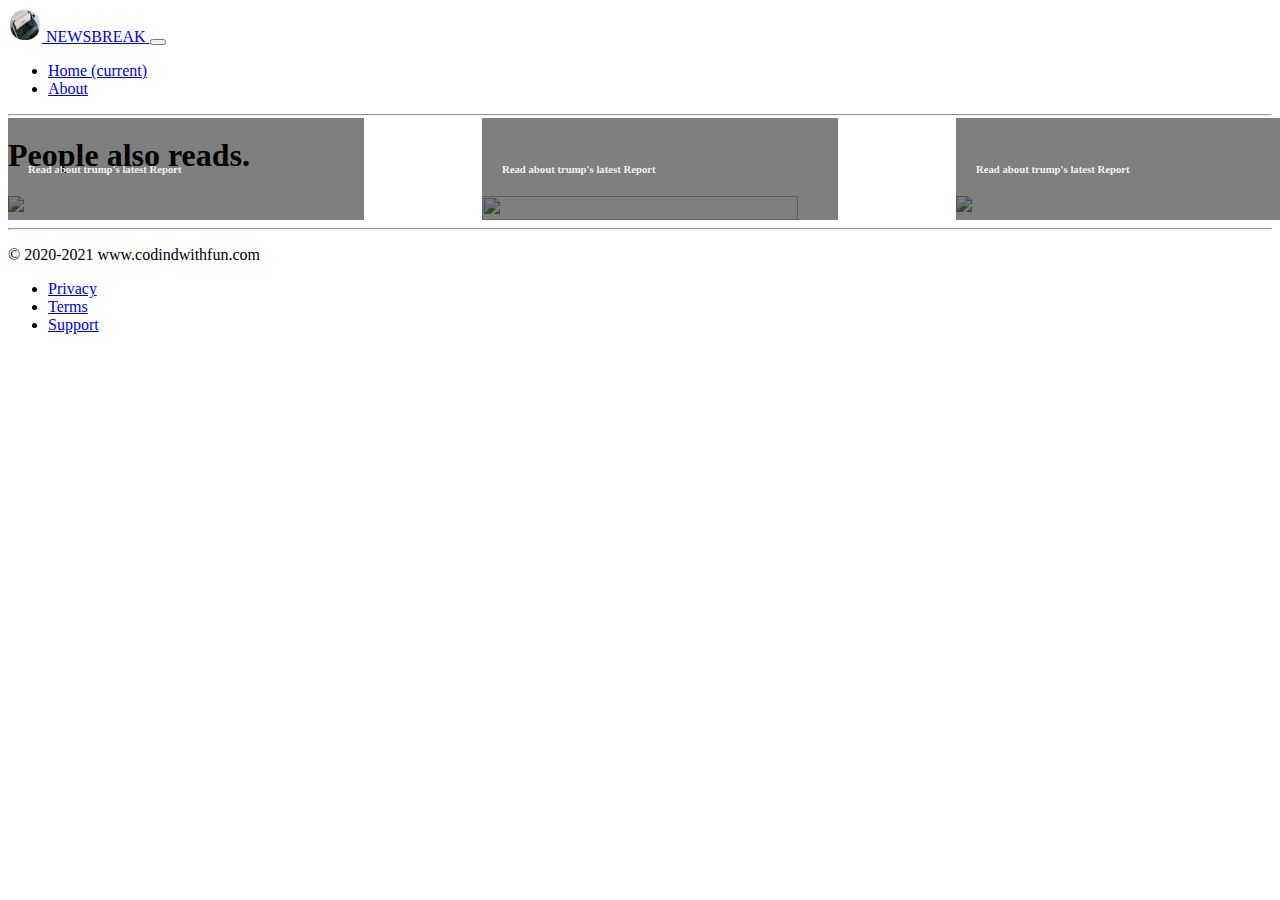
==== html/bbc.html @ 7074aed8 "also read row introduced" ====
<!doctype html>
<html lang="en">

<head>
    <!-- Required meta tags -->
    <meta charset="utf-8">
    <meta name="viewport" content="width=device-width, initial-scale=1, shrink-to-fit=no">

    <!-- Bootstrap CSS -->
    <link rel="stylesheet" href="https://cdn.jsdelivr.net/npm/bootstrap@4.5.3/dist/css/bootstrap.min.css"
        integrity="sha384-TX8t27EcRE3e/ihU7zmQxVncDAy5uIKz4rEkgIXeMed4M0jlfIDPvg6uqKI2xXr2" crossorigin="anonymous">
    <link rel="stylesheet" href="../css/index.css">
    <title>Breaking News</title>
</head>

<body>
    <nav class="navbar navbar-expand-md navbar-dark bg-dark">

        <a class="navbar-brand" href="#">
            <img class="logo" src="../logo.jpg" width="30" height="30" class="d-inline-block align-top" alt=""
                loading="lazy">
            <span class="first-logo">NEWS</span><span class="second-logo">BREAK</span>
        </a>
        <button class="navbar-toggler" type="button" data-toggle="collapse" data-target="#navbarSupportedContent"
            aria-controls="navbarSupportedContent" aria-expanded="false" aria-label="Toggle navigation">
            <span class="navbar-toggler-icon"></span>
        </button>

        <div class="collapse navbar-collapse" id="navbarSupportedContent">
            <ul class="navbar-nav mr-auto">
                <li class="nav-item active">
                    <a class="nav-link" href="../index.html">Home <span class="sr-only">(current)</span></a>
                </li>
                <li class="nav-item">
                    <a class="nav-link" href="#">About</a>
                </li>
            </ul>
            <!-- <form class="form-inline my-2 my-lg-0">
                <input class="form-control mr-sm-2" type="search" placeholder="Search" aria-label="Search">
                <button class="btn btn-outline-success my-2 my-sm-0" type="submit">Search</button>
            </form> -->
        </div>
    </nav>

    <div class="container my-4">
        <div id="news-container">
        </div>
    </div>

    <hr>
    <div class="container ">
        <div>
            <h1 class="alos-read mt-2">People also reads.</h1>
        </div>
        <div class="also-liked ">
            <div class="also-read-card"><a href="/html/trump.html">
                <img src="trump.PNG" style="width:100%;">
                <div class="also-read-card-text">
                    <h6 class=" text-left">Read about trump's latest Report</h6>
                </div></a>
            </div>
            <div class="also-read-card"><a  href="/html/bitcoin.html">
                <img src="bitcoin.jpg" style="width:100%;height: 100%;">
                <div class="also-read-card-text">
                    <h6 class=" text-left">Read about trump's latest Report</h6>
                </div></a>
            </div>
            <div class="also-read-card"><a  href="/html/bbc.html">
                <img src="bbc-image.png" style="width:100%;">
                <div class="also-read-card-text">
                    <h6 class=" text-left">Read about trump's latest Report</h6>
                </div></a>
            </div>
        </div>
    </div>

    <hr>
    <div class="container-fulid">
        <footer class="  text-muted text-center text-small">
            <p class="mb-1">© 2020-2021 www.codindwithfun.com</p>
            <ul class="list-inline">
                <li class="list-inline-item"><a href="#">Privacy</a></li>
                <li class="list-inline-item"><a href="#">Terms</a></li>
                <li class="list-inline-item"><a href="#">Support</a></li>
            </ul>
        </footer>
    </div>
    <!-- Option 1: jQuery and Bootstrap Bundle (includes Popper) -->
    <script src="https://code.jquery.com/jquery-3.5.1.slim.min.js"
        integrity="sha384-DfXdz2htPH0lsSSs5nCTpuj/zy4C+OGpamoFVy38MVBnE+IbbVYUew+OrCXaRkfj"
        crossorigin="anonymous"></script>
    <script src="https://cdn.jsdelivr.net/npm/bootstrap@4.5.3/dist/js/bootstrap.bundle.min.js"
        integrity="sha384-ho+j7jyWK8fNQe+A12Hb8AhRq26LrZ/JpcUGGOn+Y7RsweNrtN/tE3MoK7ZeZDyx"
        crossorigin="anonymous"></script>

    <script src="js/bbc.js"></script>
</body>

</html>
---- css/index.css ----
.logo{
    border-radius: 1rem;
    border: 2px solid white;
}
.card-contains{
    display: flex;
}
/* -------------------------------------- */
.news-container{
    display: flex;

}
.bold-font{
    font-size: 1rem;
    font-weight: normal;
}
.news-heading{
    font-weight: bold;
}
.anchor{
    text-decoration: none;
    color: black;
}
.anchor:hover{
    text-decoration: none;
    color: rgb(38, 0, 255);
    cursor: pointer;
}
.read-cursor{
    cursor:text;  
}
.under-line{
    opacity: 0.8;
}
.under-line:hover{
text-decoration: underline;
color: rgb(0, 0, 255);
opacity: 1;
}
/* also read css */
.alos-read{
    font-size: 2rem;
}
.also-liked{
    /* border: 1px solid red; */
    display: flex;
    justify-content: space-between;
}
.also-read-card{
    width: 25%;
    /* border: 1px solid mediumblue; */
    position: relative;
}
.also-read-card-text {
    position: absolute;
  bottom: 0;
  background: rgb(0, 0, 0); /* Fallback color */
  background: rgba(0, 0, 0, 0.5); /* Black background with 0.5 opacity */
  color: #f1f1f1;
  width: 100%;
  padding: 20px;
  
  }

@media only screen and (max-width: 575px) {
    .card-contains img{
        display: block;
        margin: auto;
        width: 4rem;
        height: 4rem;
    }
    .news-description,.last-update{
        display: none;
    }
    .complete-card{
        padding: 0rem 0.2rem;
        margin: 0px;
    }
    .news-heading{
        font-size: 0.8rem;
        font-weight: normal;
    }
    .news-text{
        padding: 0.5rem;
    }
    .full-card:hover{
   background-color: rgb(248, 248, 247);
    }
    .also-read-card-text {       
      padding: 1px;
      }
      .also-read-card-text h6{       
        font-size: 0.5rem;
        }
        .alos-read{
            font-size: 1rem;
        }
}

@media only screen and (min-width: 575px) and (max-width: 767px) {
    .alos-read{
        font-size: 1rem;
    }
    .also-read-card-text {       
        padding: 0rem 0.4rem;
        }
        .also-read-card-text h6{       
            font-size: 0.5rem;
        }
   
}
@media only screen and (min-width: 767px) and (max-width: 991px) {
    .alos-read{
        font-size: 1.4rem;
    }
    .also-read-card-text {       
        padding: 0.4rem 0.4rem;
        }
        .also-read-card-text h6{       
            font-size: 0.9rem;
        }
   
}
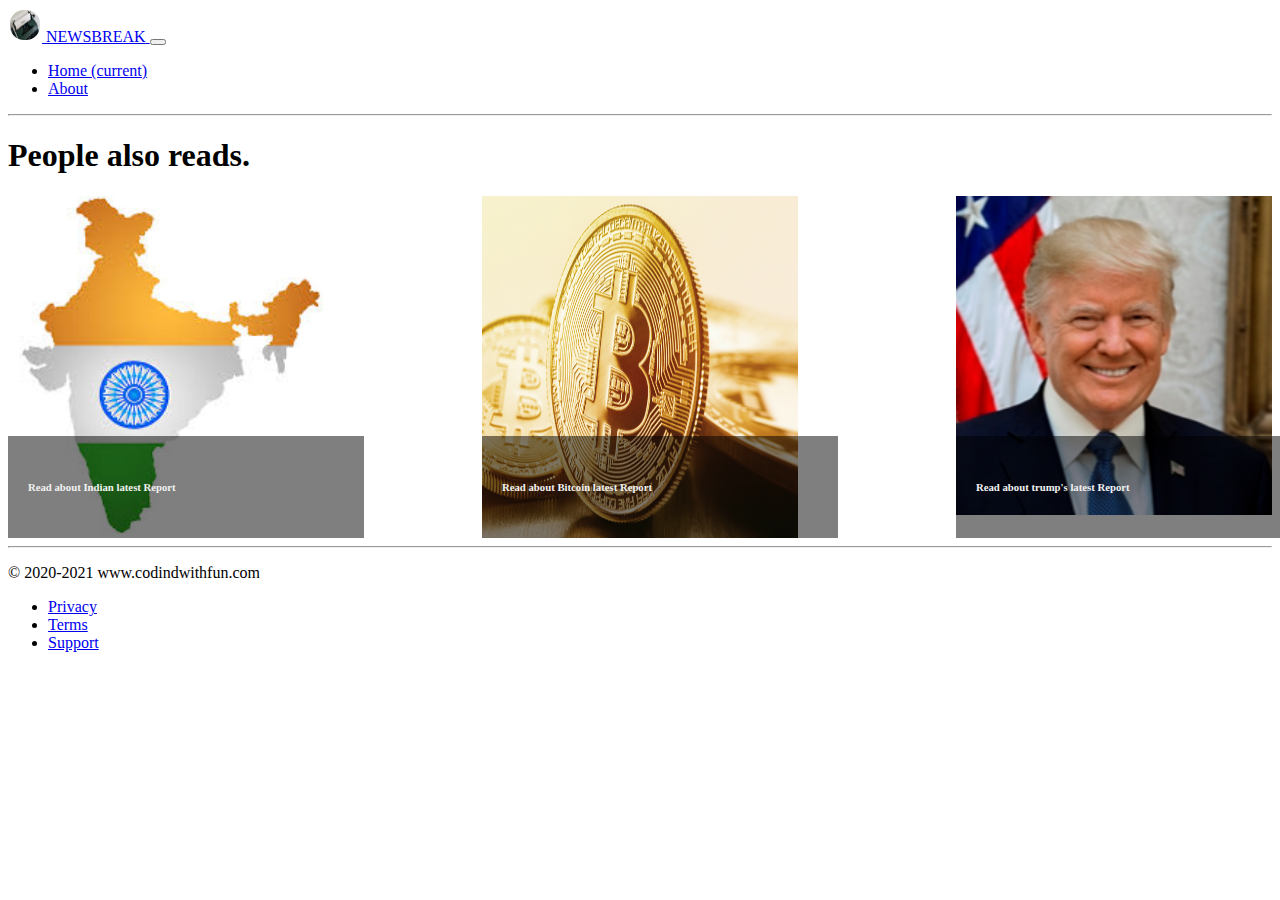
==== commit 4cc1674b: "designe and link corrected" ====
--- a/html/bbc.html
+++ b/html/bbc.html
@@ -17,7 +17,7 @@
     <nav class="navbar navbar-expand-md navbar-dark bg-dark">
 
         <a class="navbar-brand" href="#">
-            <img class="logo" src="../logo.jpg" width="30" height="30" class="d-inline-block align-top" alt=""
+            <img class="logo" src="../images/logo.jpg" width="30" height="30" class="d-inline-block align-top" alt=""
                 loading="lazy">
             <span class="first-logo">NEWS</span><span class="second-logo">BREAK</span>
         </a>
@@ -53,20 +53,20 @@
             <h1 class="alos-read mt-2">People also reads.</h1>
         </div>
         <div class="also-liked ">
-            <div class="also-read-card"><a href="/html/trump.html">
-                <img src="trump.PNG" style="width:100%;">
+            <div class="also-read-card"><a href="../index.html">
+                <img src="../images/india.jpg" style="width:100%;">
                 <div class="also-read-card-text">
-                    <h6 class=" text-left">Read about trump's latest Report</h6>
+                    <h6 class="text-left">Read about Indian latest Report</h6>
                 </div></a>
             </div>
-            <div class="also-read-card"><a  href="/html/bitcoin.html">
-                <img src="bitcoin.jpg" style="width:100%;height: 100%;">
+            <div class="also-read-card"><a  href="bitcoin.html">
+                <img src="../images/bitcoin.jpg" style="width:100%;height: 100%;">
                 <div class="also-read-card-text">
-                    <h6 class=" text-left">Read about trump's latest Report</h6>
+                    <h6 class=" text-left">Read about Bitcoin latest Report</h6>
                 </div></a>
             </div>
-            <div class="also-read-card"><a  href="/html/bbc.html">
-                <img src="bbc-image.png" style="width:100%;">
+            <div class="also-read-card"><a  href="trump.html">
+                <img src="../images/trump.PNG" style="width:100%;">
                 <div class="also-read-card-text">
                     <h6 class=" text-left">Read about trump's latest Report</h6>
                 </div></a>
@@ -93,7 +93,7 @@
         integrity="sha384-ho+j7jyWK8fNQe+A12Hb8AhRq26LrZ/JpcUGGOn+Y7RsweNrtN/tE3MoK7ZeZDyx"
         crossorigin="anonymous"></script>
 
-    <script src="js/bbc.js"></script>
+    <script src="../js/bbc.js"></script>
 </body>
 
 </html>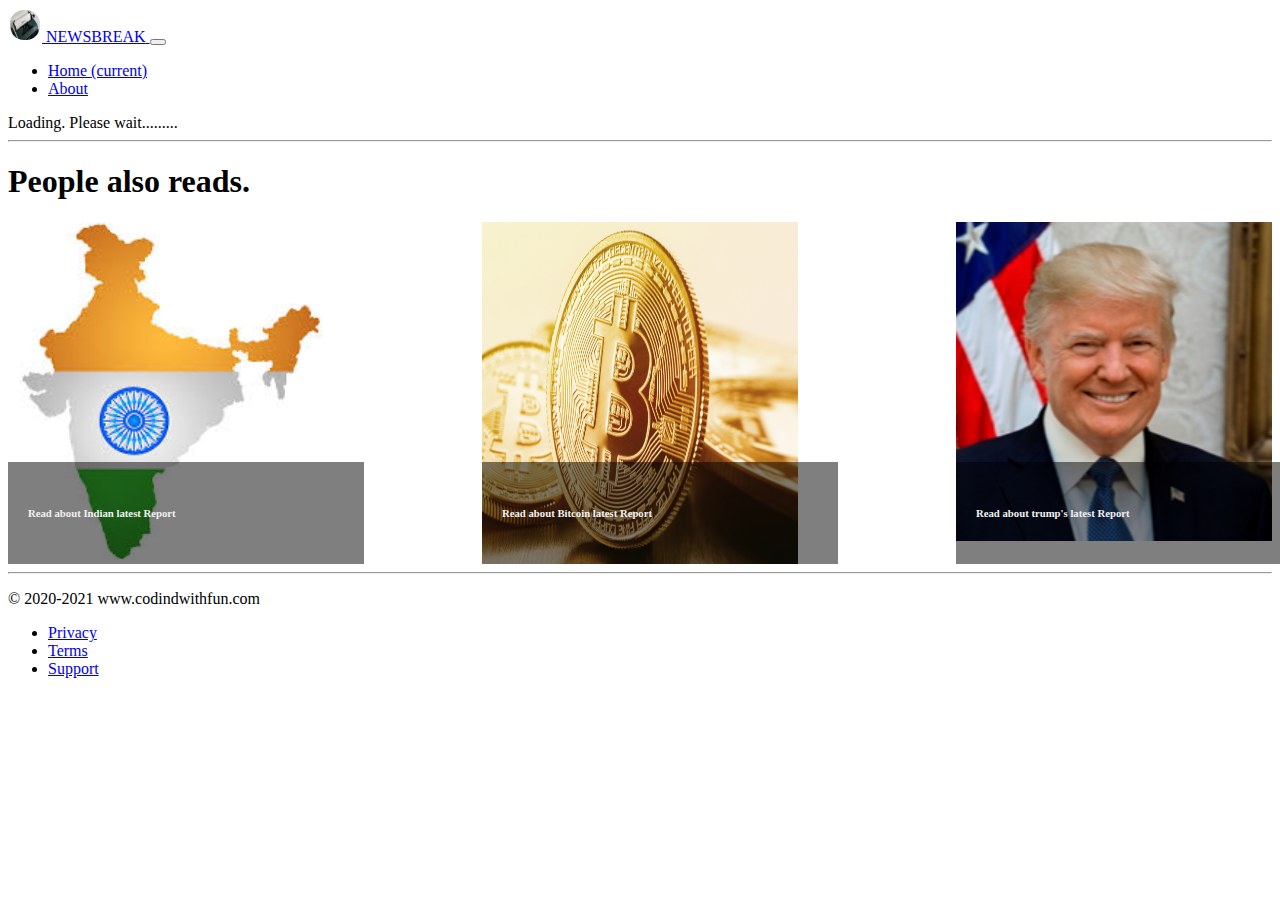
==== commit 14456fbb: "alert added" ====
--- a/html/bbc.html
+++ b/html/bbc.html
@@ -41,7 +41,12 @@
             </form> -->
         </div>
     </nav>
-
+    <div class="container-fulid" id="danger">
+        <div class="alert alert-info" role="alert">
+            Loading. Please wait.........
+          </div>
+       </div>
+       <!-- news container -->
     <div class="container my-4">
         <div id="news-container">
         </div>
@@ -79,7 +84,7 @@
         <footer class="  text-muted text-center text-small">
             <p class="mb-1">© 2020-2021 www.codindwithfun.com</p>
             <ul class="list-inline">
-                <li class="list-inline-item"><a href="#">Privacy</a></li>
+                <li class="list-inline-item"><a href="privacy.html">Privacy</a></li>
                 <li class="list-inline-item"><a href="#">Terms</a></li>
                 <li class="list-inline-item"><a href="#">Support</a></li>
             </ul>
